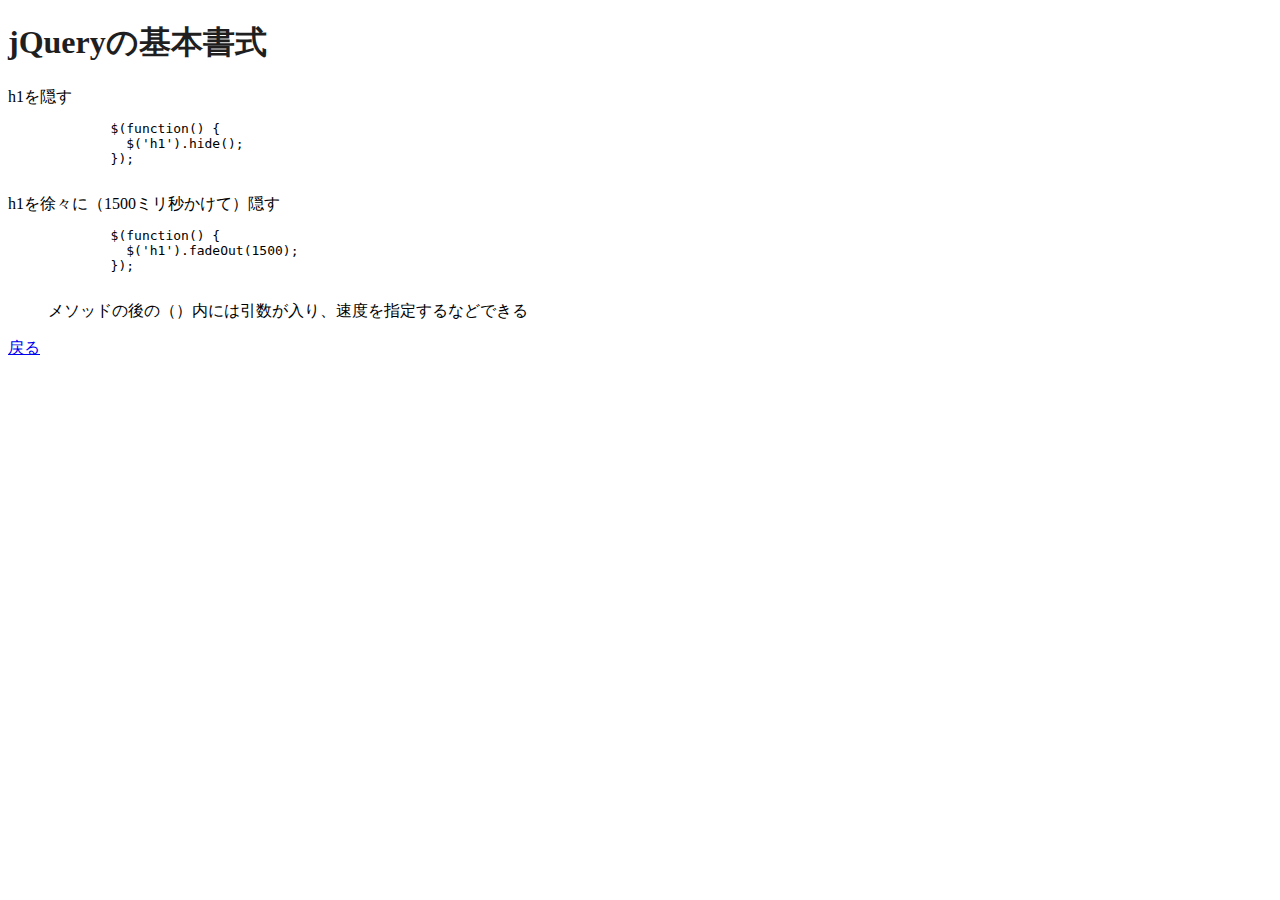
==== basic-format.html @ 9319bd83 "first jQuery" ====
<!DOCTYPE html>
<html lang="ja">
<head>
  <meta charset="UTF-8">
  <meta http-equiv="X-UA-Compatible" content="IE=edge">
  <meta name="viewport" content="width=device-width, initial-scale=1.0">
  <title>jQuery basic format</title>

  <!-- jQueryを指定？ -->
  <script src="https://ajax.googleapis.com/ajax/libs/jquery/2.1.4/jquery.min.js"></script>

</head>

<body>

  <h1>jQueryの基本書式</h1>

  <dl>
    <dt>h1を隠す</dt>
    <dd>
      <pre>
        $(function() {
          $(&#039;h1&#039;).hide();
        });
      </pre>
    </dd>

    <dt>h1を徐々に（1500ミリ秒かけて）隠す</dt>
    <dd>
      <pre>
        $(function() {
          $(&#039;h1&#039;).fadeOut(1500);
        });
      </pre>
    </dd>
    <dd>メソッドの後の（）内には引数が入り、速度を指定するなどできる</dd>
  </dl>
  <a href="index.html">戻る</a>

  <!-- jQueryを呼び出す？ -->
  <script src="script.js"></script>

</body>
</html>
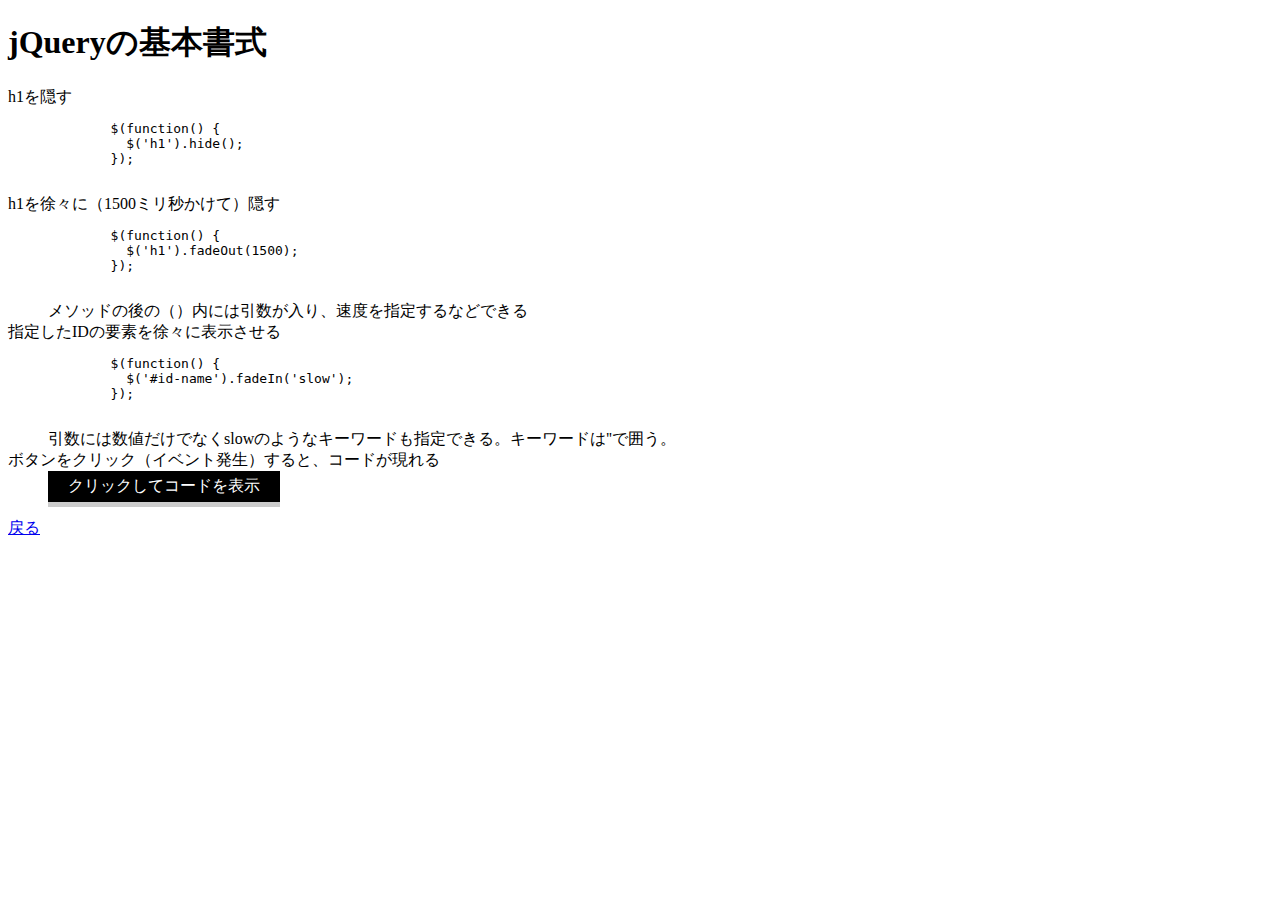
==== commit 681a8eca: "fix link add favicon" ====
--- a/basic-format.html
+++ b/basic-format.html
@@ -5,6 +5,10 @@
   <meta http-equiv="X-UA-Compatible" content="IE=edge">
   <meta name="viewport" content="width=device-width, initial-scale=1.0">
   <title>jQuery basic format</title>
+  <link rel="shortcut icon" href="favicon.ico" type="image/x-icon">
+
+  <!-- CSSのlinkを指定 -->
+  <link rel="stylesheet" href="style.css">
 
   <!-- jQueryを指定？ -->
   <script src="https://ajax.googleapis.com/ajax/libs/jquery/2.1.4/jquery.min.js"></script>
@@ -34,8 +38,33 @@
       </pre>
     </dd>
     <dd>メソッドの後の（）内には引数が入り、速度を指定するなどできる</dd>
+
+    <dt>指定したIDの要素を徐々に表示させる</dt>
+    <dd id="id-name">
+      <pre>
+        $(function() {
+          $(&#039;#id-name&#039;).fadeIn(&#039;slow&#039;);
+        });
+      </pre>
+    </dd>
+    <dd>引数には数値だけでなくslowのようなキーワードも指定できる。キーワードは''で囲う。</dd>
+
+    <dt>ボタンをクリック（イベント発生）すると、コードが現れる</dt>
+    <dd>
+      <div class="btn" id="appear">クリックしてコードを表示</div>
+      <div id="click-fadeIn">
+        <pre>
+          $(&#039;#appear&#039;).click(function(){
+            $(&#039;#click-fadeIn&#039;).fadeIn();
+        });        
+        </pre>
+      </div>
+    </dd>
+    <dd></dd>
+
   </dl>
-  <a href="index.html">戻る</a>
+
+  <a  class="retern" href="index.html">戻る</a>
 
   <!-- jQueryを呼び出す？ -->
   <script src="script.js"></script>
--- a/style.css
+++ b/style.css
@@ -0,0 +1,189 @@
+.index dt {
+  font-weight: bold;
+  margin: 20px 0 10px;
+}
+
+#id-name {
+  display:none;
+}
+
+.btn {
+  display: inline-block;
+  background: #000;
+  color: #fff;
+  padding: 5px 20px;
+  cursor:pointer;
+  box-shadow: 0px 5px #ccc;
+
+}
+
+.btn:hover {
+  opacity: .7;
+}
+
+.btn:active {
+  position: relative;
+  top: 5px;
+  box-shadow: none;
+}
+
+
+#click-fadeIn {
+  display: none;
+}
+
+/* jquery-sample.html */
+
+.section-wrapper {
+  width: 80%;
+  margin: 0 auto 100px;
+}
+
+.onsen-header {
+  width: 80%;
+  margin: 0 auto;
+  display: flex;
+  align-items: center;
+  justify-content: space-between;
+}
+
+.heading-nav-warapper {
+  display: flex;
+  align-items: center;
+}
+
+.onsen-header ul {
+  display: flex;
+}
+
+.onsen-header li {
+  list-style: none;
+  padding-left:20px;
+}
+
+.onsen-header .btn {
+  height :28px;
+}
+
+/*モーダル見本コード*/
+/* 
+.login-modal-wrapper, .signup-modal-wrapper {
+  position: fixed;
+  top: 0;
+  right: 0;
+  bottom: 0;
+  left: 0;
+  background-color: rgba(0, 0, 0, 0.6);
+  z-index: 100;
+  display: none;
+}
+
+.modal {
+  position: absolute;
+  top: 20%;
+  left: 34%;
+  background-color: #e6ecf0;
+  padding: 20px 0 40px;
+  border-radius: 10px;
+  width: 450px;
+  height: auto;
+  text-align: center;
+}
+ */
+
+#modal-wrapper {
+  position: fixed;
+  top: 0;
+  right: 0;
+  bottom: 0;
+  left: 0;
+  background-color: rgba(0, 0, 0, 0.6);
+  z-index: 100;/* 重なり順を一番上へ */
+  display: none;
+}
+
+#reserve-modal{
+  position: absolute;
+  top: 20%;
+  left: 34%;
+  background-color: #eee;
+  padding: 20px;
+  border-radius: 10px;
+  width: 450px;
+  height: auto;
+}
+
+/* モーダルを閉じるボタン */
+#close {
+  width: 70px;
+  padding: 5px;
+  margin-left: auto;
+  background: #fff;
+  border: 1px solid #000;
+  cursor:pointer;
+}
+
+/* .site-desc */
+.site-desc {
+  color: #999;
+}
+
+/* feature */
+
+.feature ul {
+  padding: 0;
+  display: flex;
+  justify-content: space-between;
+}
+
+.feature h2 {
+  text-align: center;
+}
+
+.feature li {
+  list-style: none;
+  width: 30%;
+}
+
+.feature img {
+  width: 100%;
+}
+
+.feature-desc {
+  display: none;
+}
+
+.desc-active {
+  display: block;
+}
+
+/* .faq */
+
+
+.faq-list-item {
+  position: relative;
+  list-style: none;
+}
+
+.question {
+  border-bottom: 1px solid #ccc;
+  padding-left: 5px;
+}
+
+.faq span {
+  position: absolute;
+  top: 0;
+  right: 5px;
+}
+
+.answer {
+  margin: 0;
+  border-bottom: 1px solid #ccc;
+  padding-left: 5px;
+  display: none;
+}
+
+/* .open {
+  display:block;
+} */
+
